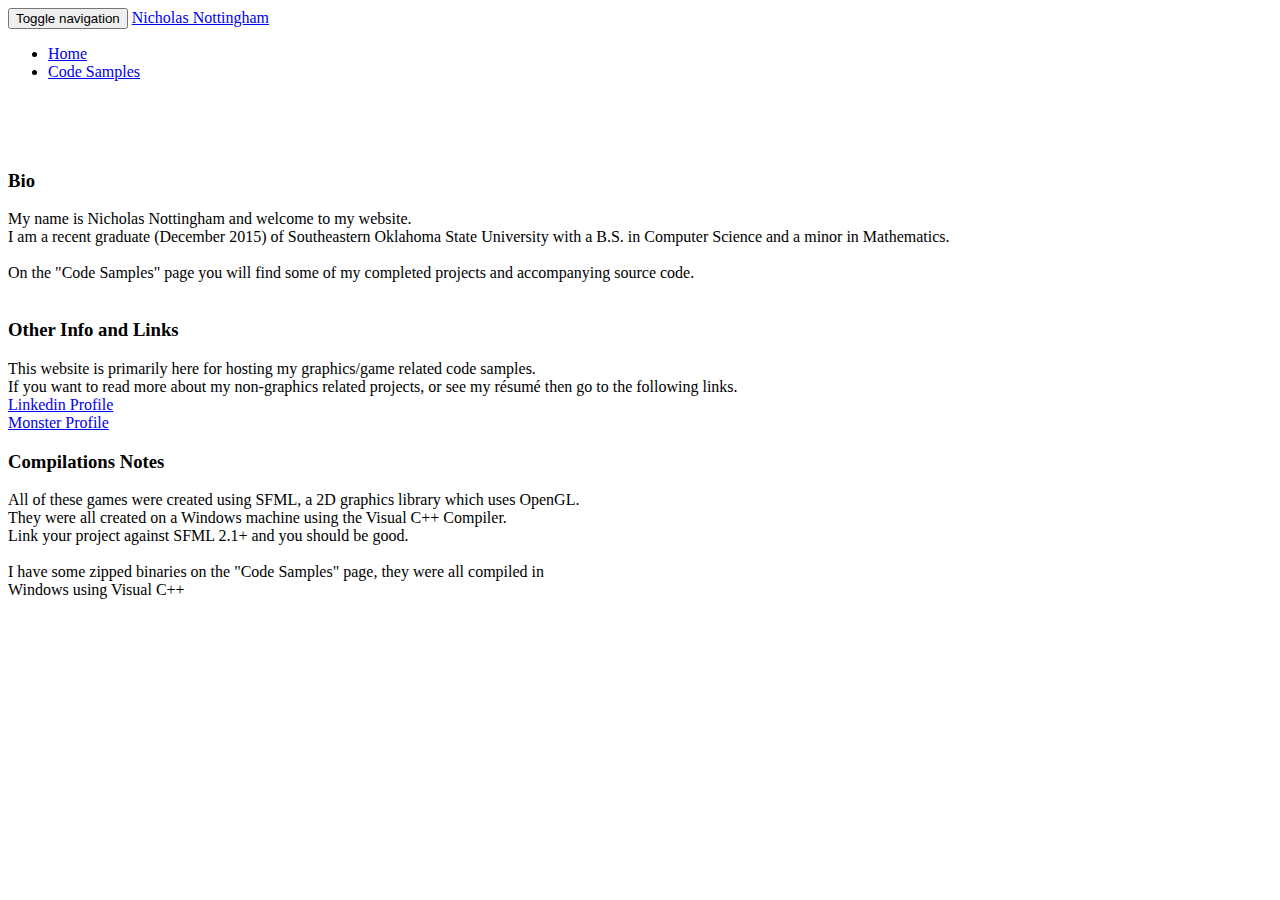
==== index.htm @ 7dac4980 "Changed Navbar Color to Inverse" ====
<html>
<head>
    <meta charset="UTF-8">
    <meta http-equiv="Content-type" content="text/html; charset=UTF-8">

    <link rel="stylesheet" href="https://maxcdn.bootstrapcdn.com/bootstrap/3.3.5/css/bootstrap.min.css"
    integrity="sha512-dTfge/zgoMYpP7QbHy4gWMEGsbsdZeCXz7irItjcC3sPUFtf0kuFbDz/ixG7ArTxmDjLXDmezHubeNikyKGVyQ=="
    crossorigin="anonymous">

    <title>Home</title>

    <nav class="navbar navbar-inverse navbar-fixed-top">
        <div class="container-fluid">
            <div class="navbar-header">
                <button type="button" class="navbar-toggle collapsed" data-toggle="collapse" data-target="#bs-example-navbar-collapse-1" aria-expanded="false">
                    <span class="sr-only">Toggle navigation</span>
                    <span class="icon-bar"></span>
                    <span class="icon-bar"></span>
                    <span class="icon-bar"></span>
                </button>
                <a class="navbar-brand" href="#">Nicholas Nottingham</a>
            </div>

            <div class="collapse navbar-collapse" id="bs-example-navbar-collapse-1">
                <ul class="nav navbar-nav">
                    <li><a href="index.htm">Home</a></li>
                    <li><a href="CodeSamples.htm">Code Samples</a></li>
                </ul>
            </div>
        </div>
    </nav>
</head>
<body>
    <br />
    <br />
    <br />
    <div class="container">
        <h3><b>Bio</b></h3>
        <p>
            My name is Nicholas Nottingham and welcome to my website.<br />
            I am a recent graduate (December 2015) of Southeastern Oklahoma State University with a B.S. in Computer Science and a minor in Mathematics.<br />
            <br />
            On the "Code Samples" page you will find some of my completed projects and accompanying source code.<br />
            <br />
        </p>
        <h3><b>Other Info and Links</b></h3>
        <p>
            This website is primarily here for hosting my graphics/game related code samples.<br />
            If you want to read more about my non-graphics related projects, or see my résumé then go to the following links.<br />
            <a href="https://www.linkedin.com/in/nicholasnottingham">Linkedin Profile</a><br />
            <a href="http://beknown.com/nicholas-nottingham">Monster Profile</a><br />
        </p>
        <h3><b>Compilations Notes</b></h3>
        <p>
            All of these games were created using SFML, a 2D graphics library which uses OpenGL.<br />
            They were all created on a Windows machine using the Visual C++ Compiler.<br />
            Link your project against SFML 2.1+ and you should be good.<br />
            <br />
            I have some zipped binaries on the "Code Samples" page, they were all compiled in<br />
            Windows using Visual C++<br />
    </div>
</body>

</html>
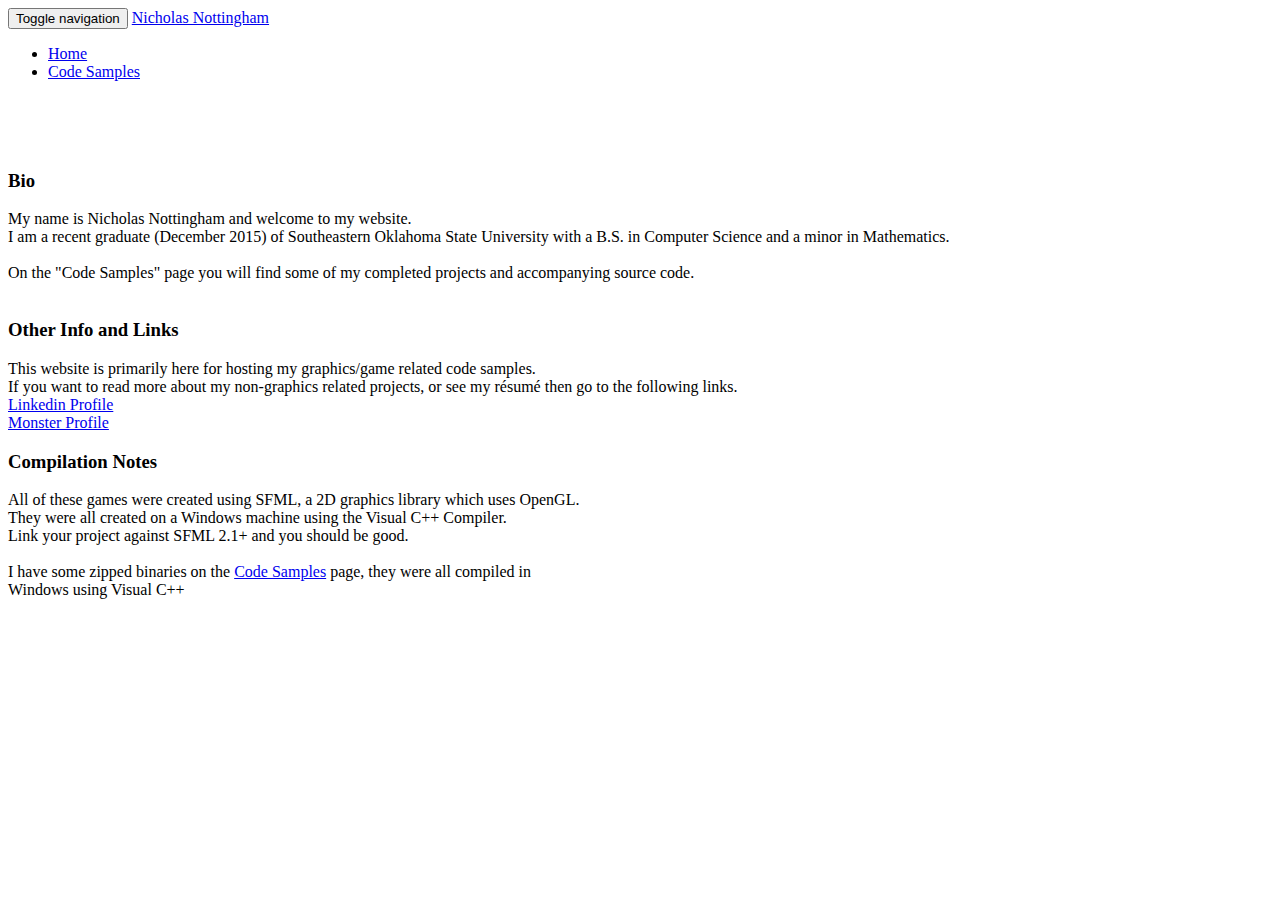
==== commit f84b19b1: "Typos" ====
--- a/index.htm
+++ b/index.htm
@@ -50,13 +50,13 @@
             <a href="https://www.linkedin.com/in/nicholasnottingham">Linkedin Profile</a><br />
             <a href="http://beknown.com/nicholas-nottingham">Monster Profile</a><br />
         </p>
-        <h3><b>Compilations Notes</b></h3>
+        <h3><b>Compilation Notes</b></h3>
         <p>
             All of these games were created using SFML, a 2D graphics library which uses OpenGL.<br />
             They were all created on a Windows machine using the Visual C++ Compiler.<br />
             Link your project against SFML 2.1+ and you should be good.<br />
             <br />
-            I have some zipped binaries on the "Code Samples" page, they were all compiled in<br />
+            I have some zipped binaries on the <a href="CodeSamples.htm">Code Samples</a> page, they were all compiled in<br />
             Windows using Visual C++<br />
     </div>
 </body>
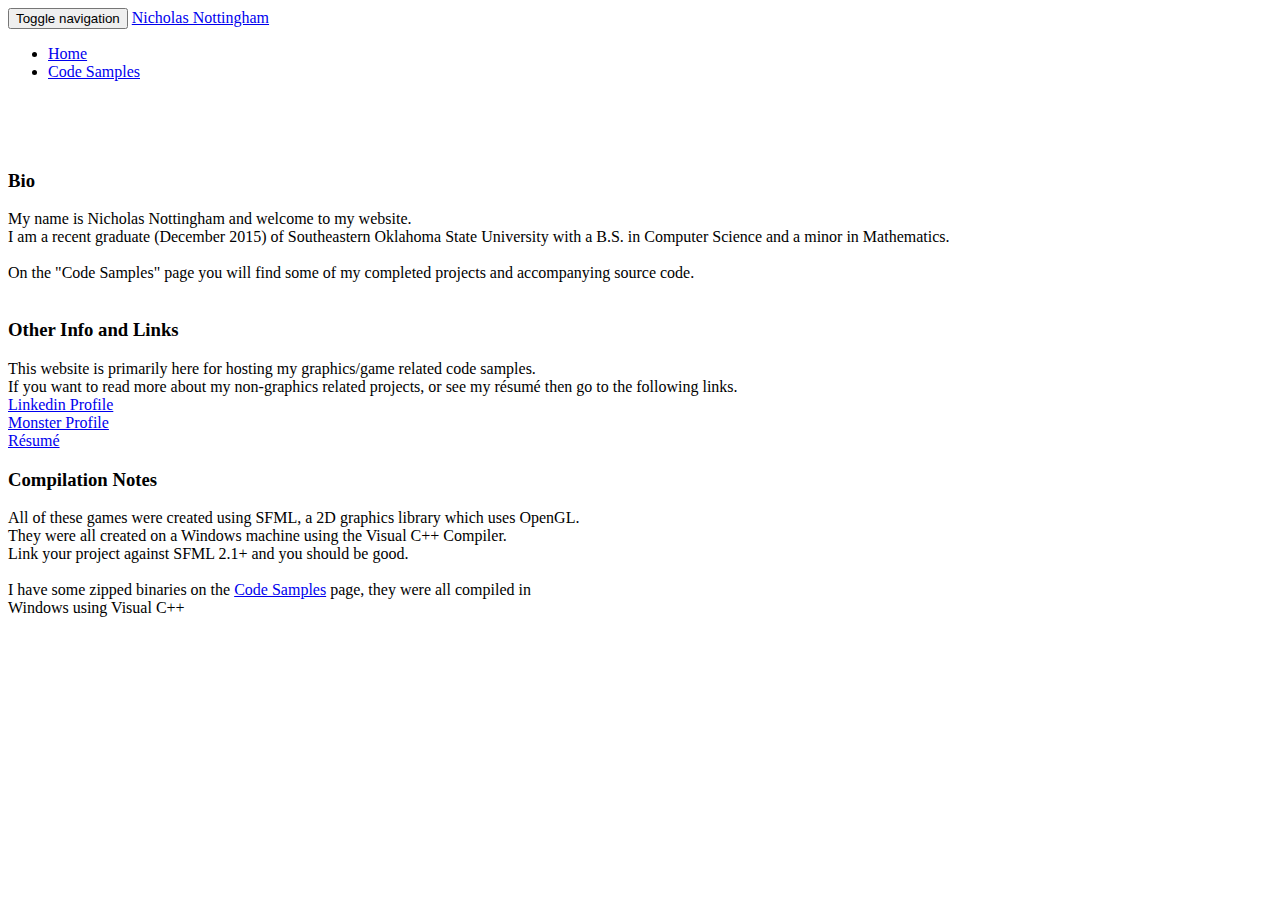
==== commit bd410ace: "Added Resume" ====
--- a/index.htm
+++ b/index.htm
@@ -49,6 +49,7 @@
             If you want to read more about my non-graphics related projects, or see my résumé then go to the following links.<br />
             <a href="https://www.linkedin.com/in/nicholasnottingham">Linkedin Profile</a><br />
             <a href="http://beknown.com/nicholas-nottingham">Monster Profile</a><br />
+            <a href="https://docs.google.com/document/d/1v21pe7XT4YnDwkveRw3SSU1B8lgqwU0YSfG_d0H9xt0/edit?usp=sharing">Résumé</a><br />
         </p>
         <h3><b>Compilation Notes</b></h3>
         <p>
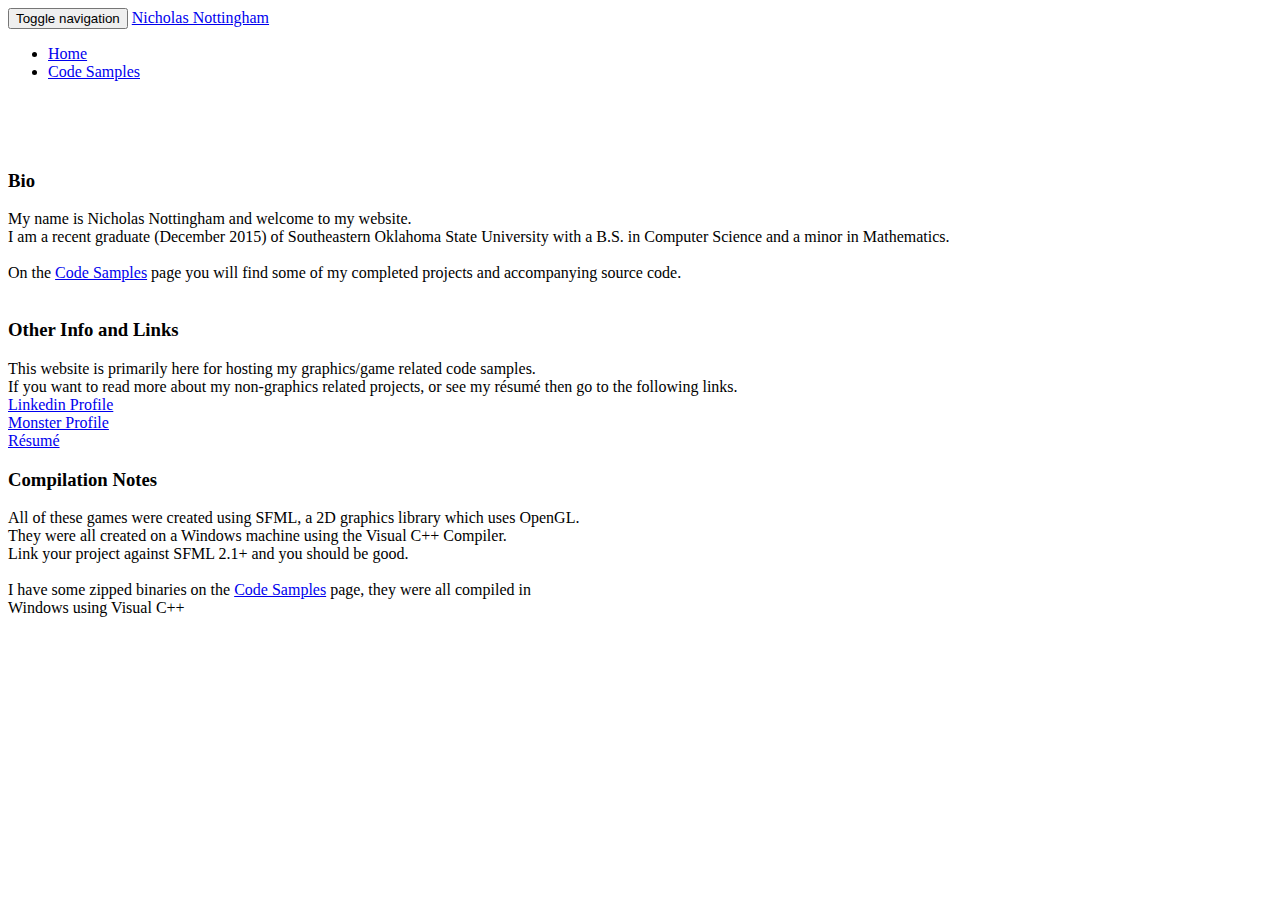
==== commit fb1aac81: "Added Hyperlink" ====
--- a/index.htm
+++ b/index.htm
@@ -40,7 +40,7 @@
             My name is Nicholas Nottingham and welcome to my website.<br />
             I am a recent graduate (December 2015) of Southeastern Oklahoma State University with a B.S. in Computer Science and a minor in Mathematics.<br />
             <br />
-            On the "Code Samples" page you will find some of my completed projects and accompanying source code.<br />
+            On the <a href="CodeSamples.htm">Code Samples</a> page you will find some of my completed projects and accompanying source code.<br />
             <br />
         </p>
         <h3><b>Other Info and Links</b></h3>
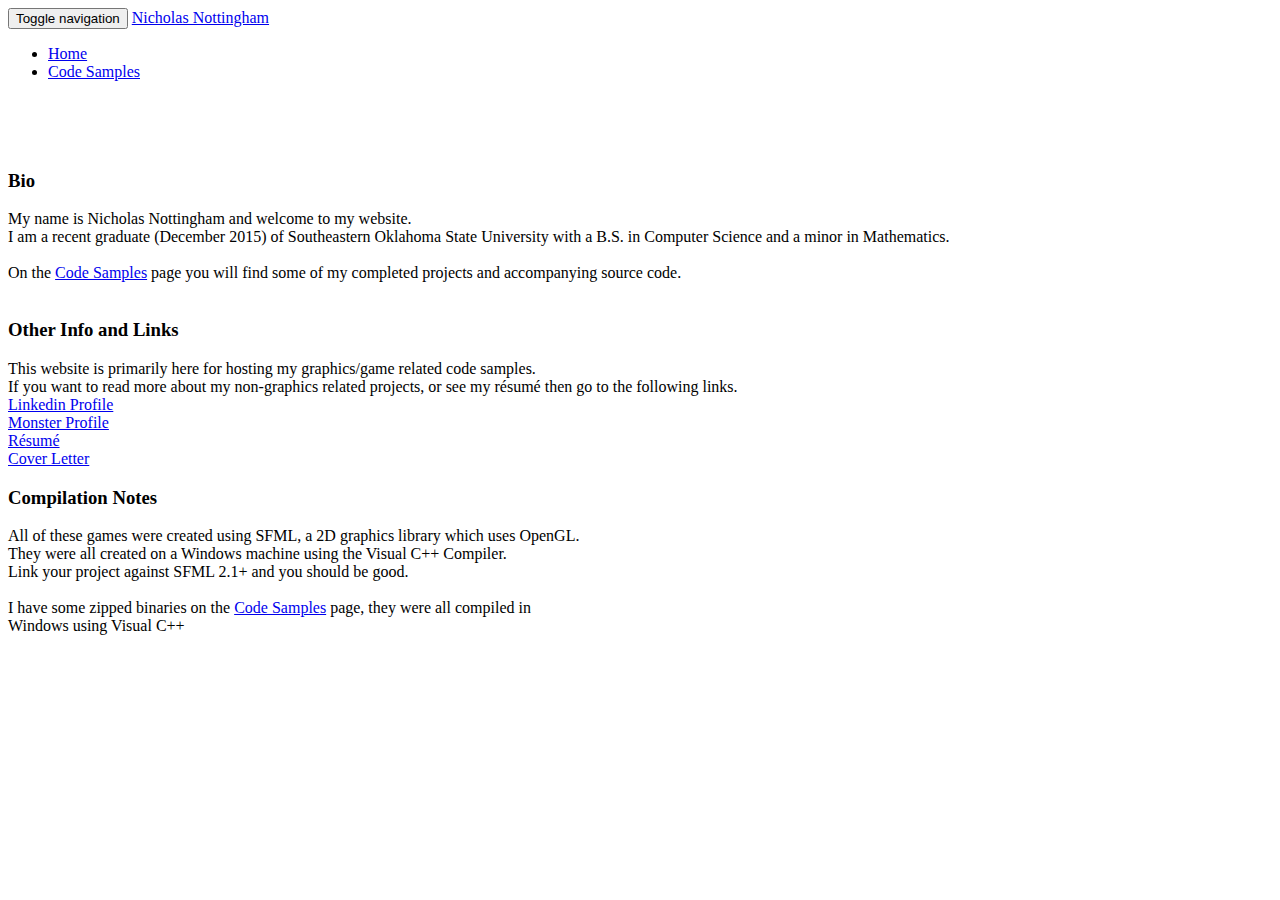
==== commit 530a18ac: "Cover Letter Link" ====
--- a/index.htm
+++ b/index.htm
@@ -50,6 +50,7 @@
             <a href="https://www.linkedin.com/in/nicholasnottingham">Linkedin Profile</a><br />
             <a href="http://beknown.com/nicholas-nottingham">Monster Profile</a><br />
             <a href="https://docs.google.com/document/d/1v21pe7XT4YnDwkveRw3SSU1B8lgqwU0YSfG_d0H9xt0/edit?usp=sharing">Résumé</a><br />
+            <a href="https://docs.google.com/document/d/1DA0xV4Mveqj0iMQg1ExkZohifIjQdhuKAkxNc1FXhJk/edit?usp=sharing">Cover Letter</a><br />
         </p>
         <h3><b>Compilation Notes</b></h3>
         <p>
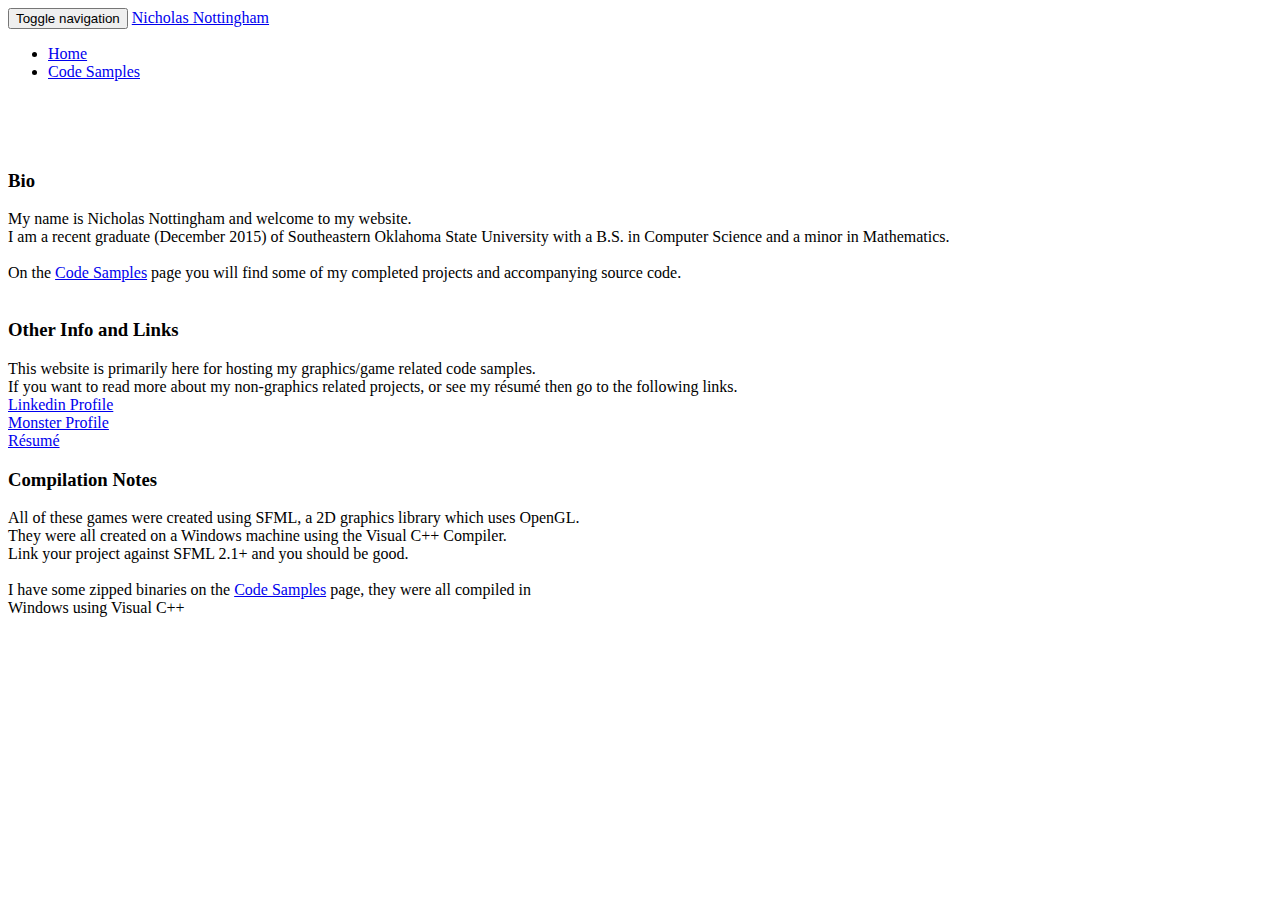
==== commit 70252b5f: "Removed Specific Cover Letter" ====
--- a/index.htm
+++ b/index.htm
@@ -49,8 +49,7 @@
             If you want to read more about my non-graphics related projects, or see my résumé then go to the following links.<br />
             <a href="https://www.linkedin.com/in/nicholasnottingham">Linkedin Profile</a><br />
             <a href="http://beknown.com/nicholas-nottingham">Monster Profile</a><br />
-            <a href="https://docs.google.com/document/d/1v21pe7XT4YnDwkveRw3SSU1B8lgqwU0YSfG_d0H9xt0/edit?usp=sharing">Résumé</a><br />
-            <a href="https://docs.google.com/document/d/1DA0xV4Mveqj0iMQg1ExkZohifIjQdhuKAkxNc1FXhJk/edit?usp=sharing">Cover Letter</a><br />
+            <a href="https://docs.google.com/document/d/1TrXlSydRlUUJyyO0ELxCKBYpcOS2P2XLkEc08Db8eYE/edit?usp=sharing">Résumé</a><br />
         </p>
         <h3><b>Compilation Notes</b></h3>
         <p>
